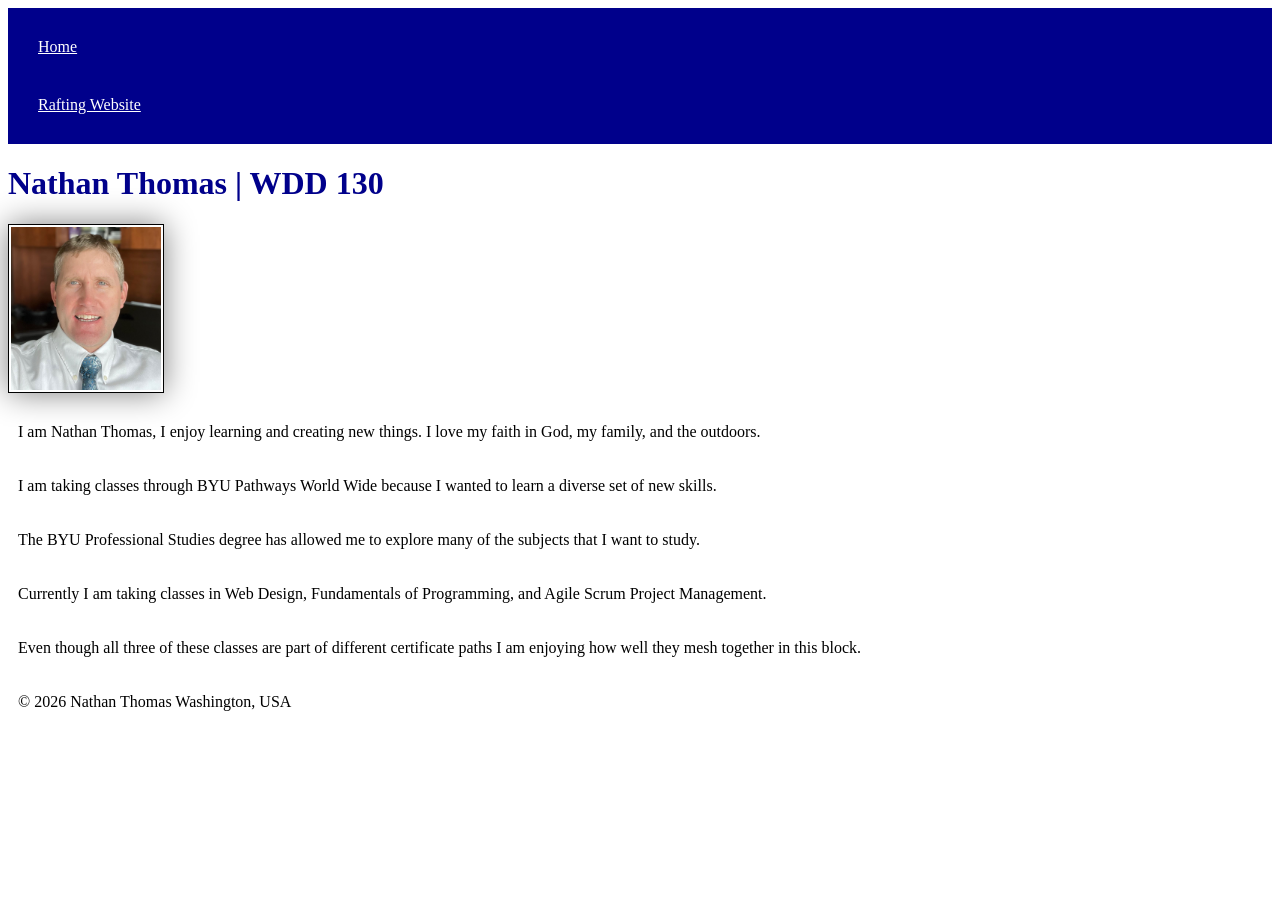
==== index.html @ 4ce7c5a1 "fix css error" ====
<!DOCTYPE html>
<html lang="en">

<head>
    <meta charset="UTF-8">
    <meta name="viewport" content="width=device-width, initial-scale=1.0">

    <title>Nathan Thomas | WDD 130</title>
</head>

<body>
    <header>
        <nav>
            <a href="#">Home</a>
            <a href="wwr/">Rafting Website</a>
        </nav>
        <link rel="stylesheet" href="styles/styles.css">
    </header>
    <main>
        <h1>Nathan Thomas | WDD 130</h1>
        <img src="images/profile.jpg" alt="nathan-thomas-profile-photo" width="200">
        <p>I am Nathan Thomas, I enjoy learning and creating new things. I love my faith in God, my family, and the outdoors.</p>
        <p>I am taking classes through BYU Pathways World Wide because I wanted to learn a diverse set of new skills.</p>
        <p>The BYU Professional Studies degree has allowed me to explore many of the subjects that I want to study.</p>
        <p>Currently I am taking classes in Web Design, Fundamentals of Programming, and Agile Scrum Project Management.</p>
        <p>Even though all three of these classes are part of different certificate paths I am enjoying how well they mesh together in this block.</p>
    </main>
    <footer>
        <p>&copy; 2026 Nathan Thomas Washington, USA</p>
    </footer>
</body>

</html>
---- styles/styles.css ----
nav {
    background-color: darkblue;
    padding: 10px;
}

nav a {
    color: white;
    display: block;
    padding: 20px;
}

h1 {
    color: darkblue;
}

img {
    width: 150px;
    height: auto;
    border: 1px solid black;
    padding: 2px;
    box-shadow: 0 0 30px gray;
}

p {
    padding: 10px;
}
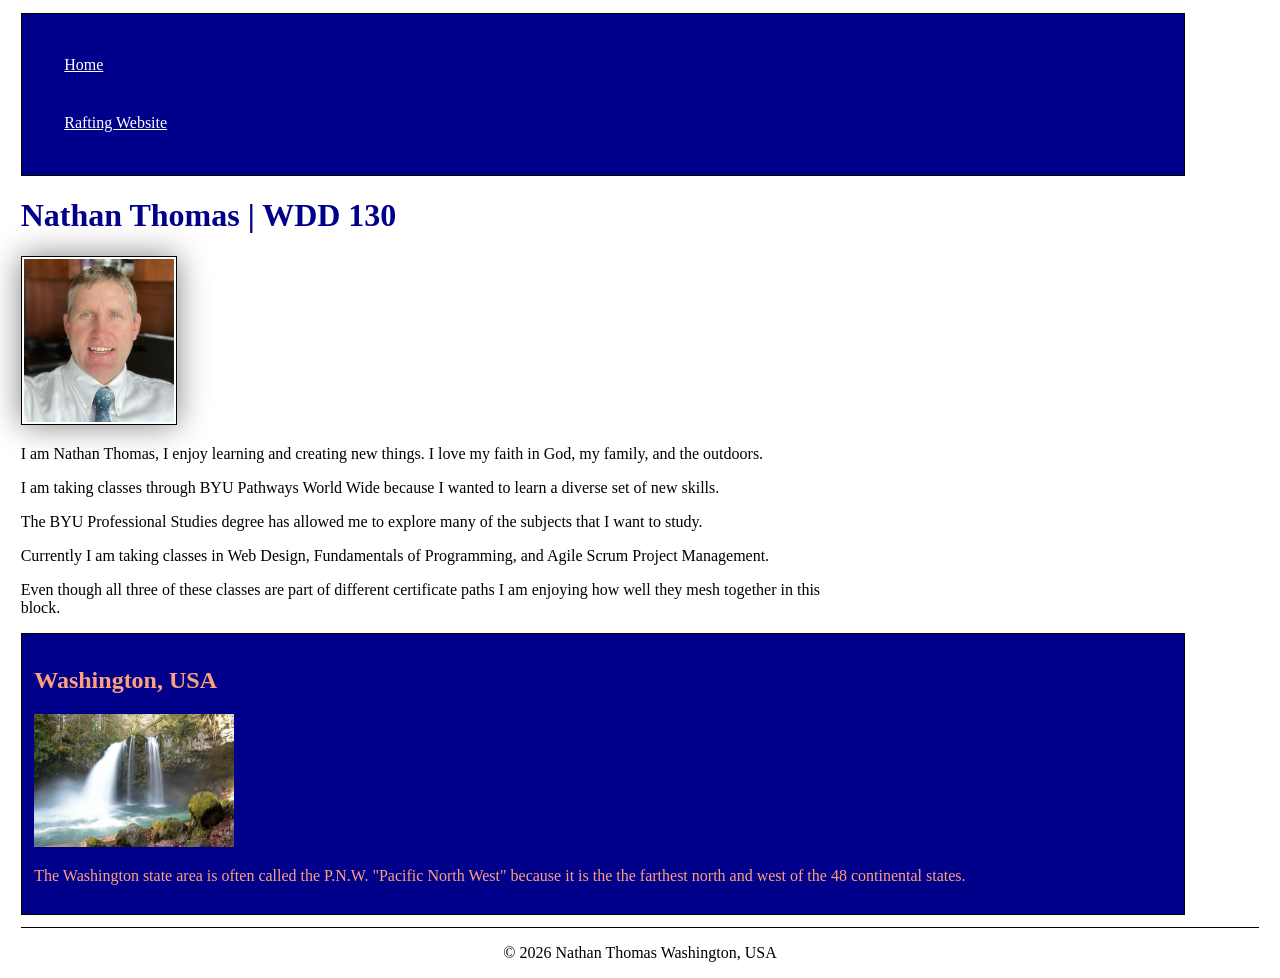
==== commit 4f582a0e: "W2-assignment" ====
--- a/index.html
+++ b/index.html
@@ -4,8 +4,10 @@
 <head>
     <meta charset="UTF-8">
     <meta name="viewport" content="width=device-width, initial-scale=1.0">
-
     <title>Nathan Thomas | WDD 130</title>
+    <meta name="description" content="WDD130 Homepage for Nathan Thomas">
+    <meta name="author" content="Nathan Thomas">
+    <link rel="stylesheet" href="styles/styles.css">
 </head>
 
 <body>
@@ -14,7 +16,6 @@
             <a href="#">Home</a>
             <a href="wwr/">Rafting Website</a>
         </nav>
-        <link rel="stylesheet" href="styles/styles.css">
     </header>
     <main>
         <h1>Nathan Thomas | WDD 130</h1>
@@ -25,6 +26,11 @@
         <p>Currently I am taking classes in Web Design, Fundamentals of Programming, and Agile Scrum Project Management.</p>
         <p>Even though all three of these classes are part of different certificate paths I am enjoying how well they mesh together in this block.</p>
     </main>
+    <aside>
+        <h2>Washington, USA</h2>
+        <img src="images/kalama_river_falls.webp" alt="Kalama Falls Washington">
+        <p>The Washington state area is often called the P.N.W. "Pacific North West" because it is the the farthest north and west of the 48 continental states.</p>
+    </aside>
     <footer>
         <p>&copy; 2026 Nathan Thomas Washington, USA</p>
     </footer>
--- a/styles/styles.css
+++ b/styles/styles.css
@@ -1,3 +1,11 @@
+header {
+    width: 90%;
+    margin: 1%;
+    border: 1px solid black;
+    padding: 1%;
+    background-color: darkblue;
+}
+
 nav {
     background-color: darkblue;
     padding: 10px;
@@ -13,7 +21,12 @@
     color: darkblue;
 }
 
-img {
+main {
+    max-width: 840px;
+    margin: 1%;
+}
+
+main img {
     width: 150px;
     height: auto;
     border: 1px solid black;
@@ -22,5 +35,25 @@
 }
 
 p {
-    padding: 10px;
+    padding: 0;
 }
+
+aside {
+    width: 90%;
+    margin: 1%;
+    border: 1px solid black;
+    padding: 1%;
+    background-color: darkblue;
+    color: lightsalmon;
+}
+
+aside img {
+    width: 200px;
+    height: auto;
+}
+
+footer {
+    margin: 1%;
+    border-top: 1px solid black;
+    text-align: center;
+}
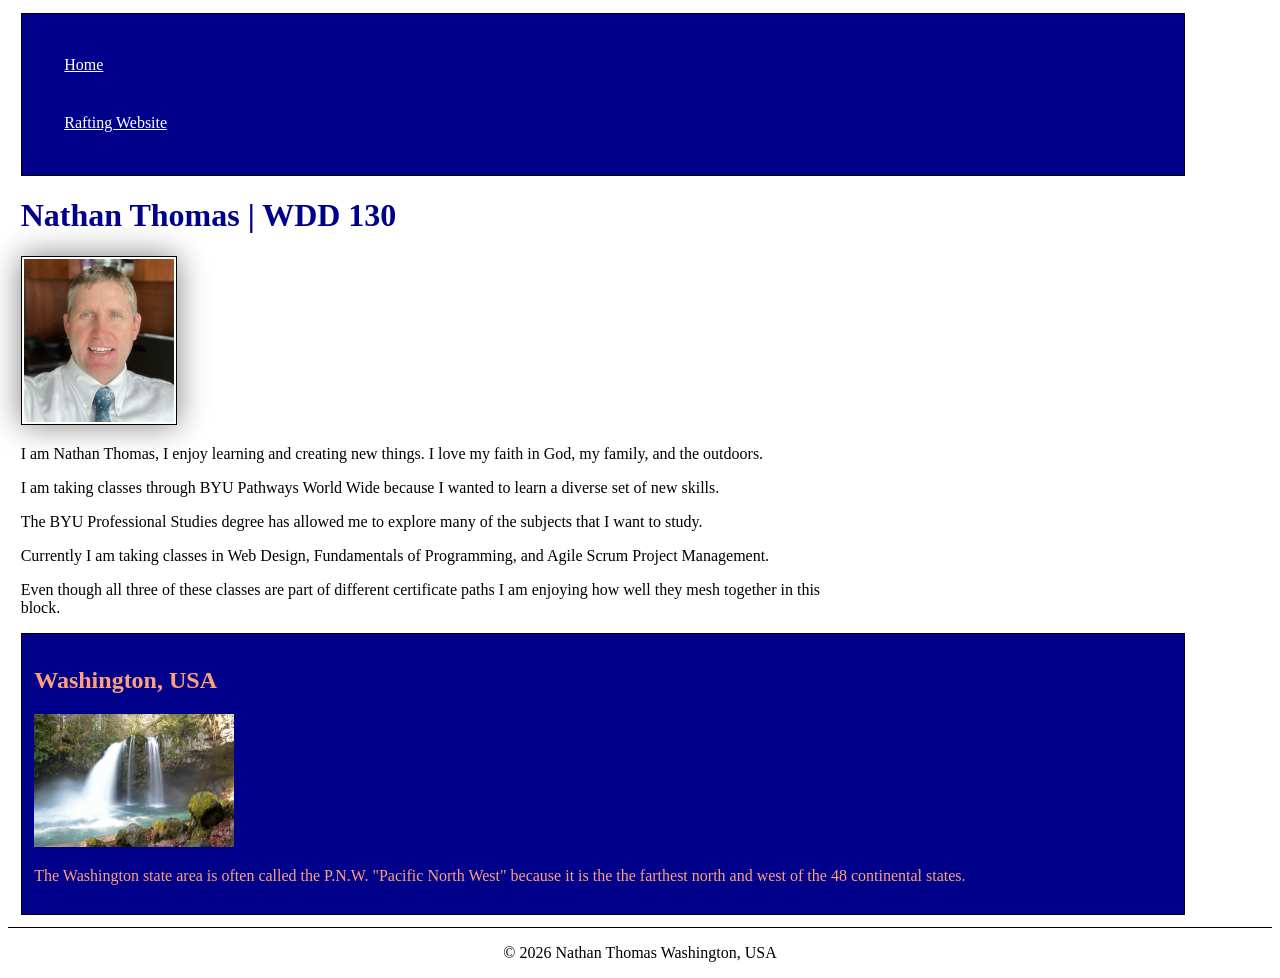
==== commit 2a7e9d64: "edits per audit" ====
--- a/index.html
+++ b/index.html
@@ -5,7 +5,7 @@
     <meta charset="UTF-8">
     <meta name="viewport" content="width=device-width, initial-scale=1.0">
     <title>Nathan Thomas | WDD 130</title>
-    <meta name="description" content="WDD130 Homepage for Nathan Thomas">
+    <meta name="description" content="WDD130 class homepage for Nathan Thomas, class web development main page.">
     <meta name="author" content="Nathan Thomas">
     <link rel="stylesheet" href="styles/styles.css">
 </head>
--- a/styles/styles.css
+++ b/styles/styles.css
@@ -53,7 +53,7 @@
 }
 
 footer {
-    margin: 1%;
+    margin-top: 1%;
     border-top: 1px solid black;
     text-align: center;
 }
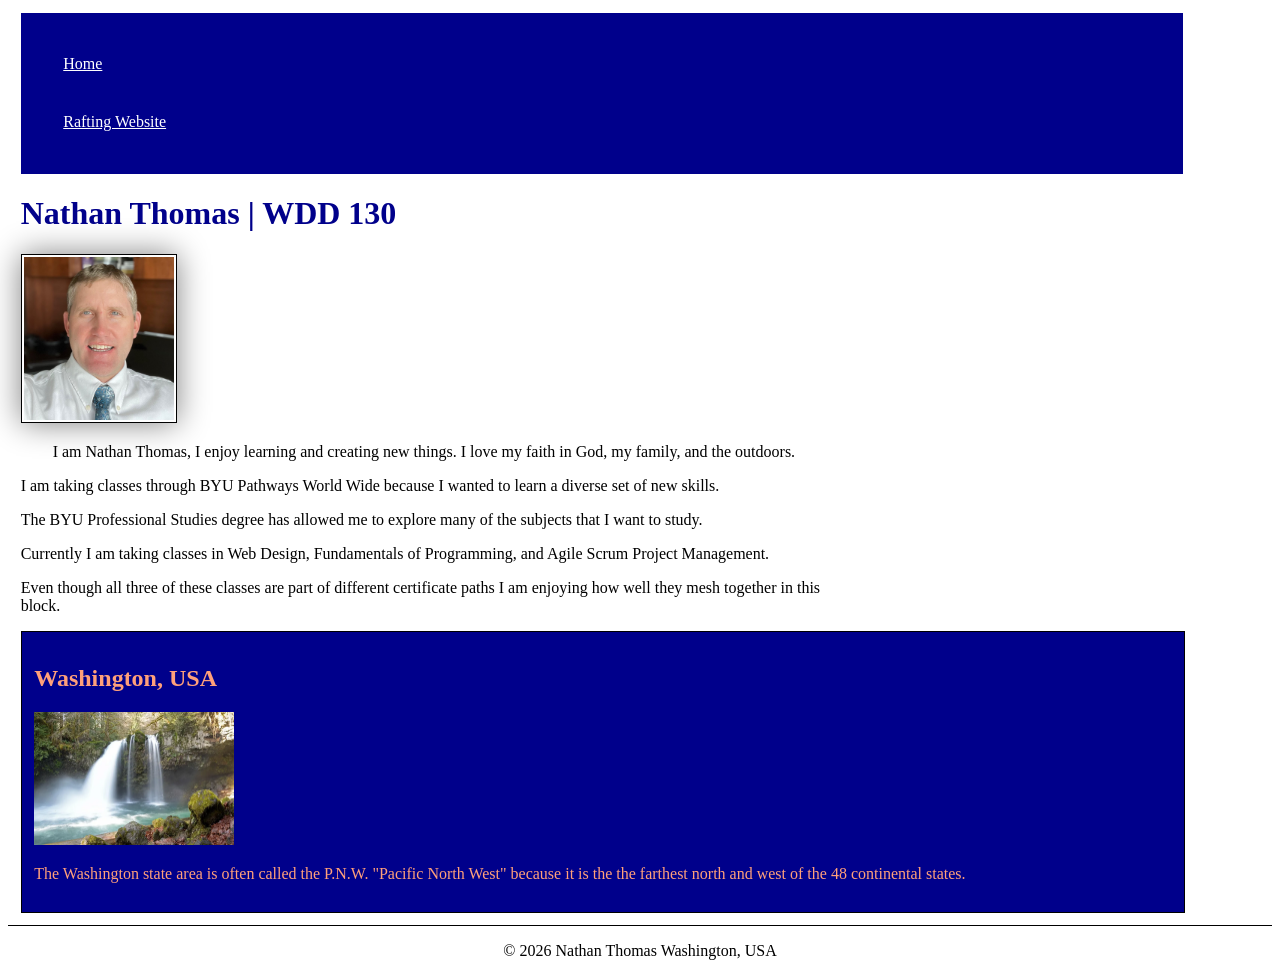
==== commit a243aad6: "w3 var" ====
--- a/index.html
+++ b/index.html
@@ -20,7 +20,7 @@
     <main>
         <h1>Nathan Thomas | WDD 130</h1>
         <img src="images/profile.jpg" alt="nathan-thomas-profile-photo" width="200">
-        <p>I am Nathan Thomas, I enjoy learning and creating new things. I love my faith in God, my family, and the outdoors.</p>
+        <p class="tab">I am Nathan Thomas, I enjoy learning and creating new things. I love my faith in God, my family, and the outdoors.</p>
         <p>I am taking classes through BYU Pathways World Wide because I wanted to learn a diverse set of new skills.</p>
         <p>The BYU Professional Studies degree has allowed me to explore many of the subjects that I want to study.</p>
         <p>Currently I am taking classes in Web Design, Fundamentals of Programming, and Agile Scrum Project Management.</p>
--- a/styles/styles.css
+++ b/styles/styles.css
@@ -1,7 +1,12 @@
+:root {
+    --standard-border: 1px solid black;
+    --standard-margin: 1%;
+}
+
 header {
     width: 90%;
-    margin: 1%;
-    border: 1px solid black;
+    margin: var(--standard-margin);
+    border: var var(--standard-border);
     padding: 1%;
     background-color: darkblue;
 }
@@ -23,25 +28,30 @@
 
 main {
     max-width: 840px;
-    margin: 1%;
+    margin: var(--standard-margin);
 }
 
 main img {
     width: 150px;
     height: auto;
-    border: 1px solid black;
+    border: var(--standard-border);
     padding: 2px;
     box-shadow: 0 0 30px gray;
 }
 
+.tab {
+    text-indent: 2em;
+}
+
 p {
+    font-size: medium;
     padding: 0;
 }
 
 aside {
     width: 90%;
-    margin: 1%;
-    border: 1px solid black;
+    margin: var(--standard-margin);
+    border: var(--standard-border);
     padding: 1%;
     background-color: darkblue;
     color: lightsalmon;
@@ -53,7 +63,7 @@
 }
 
 footer {
-    margin-top: 1%;
-    border-top: 1px solid black;
+    margin-top: var(--standard-margin);
+    border-top: var(--standard-border);
     text-align: center;
 }
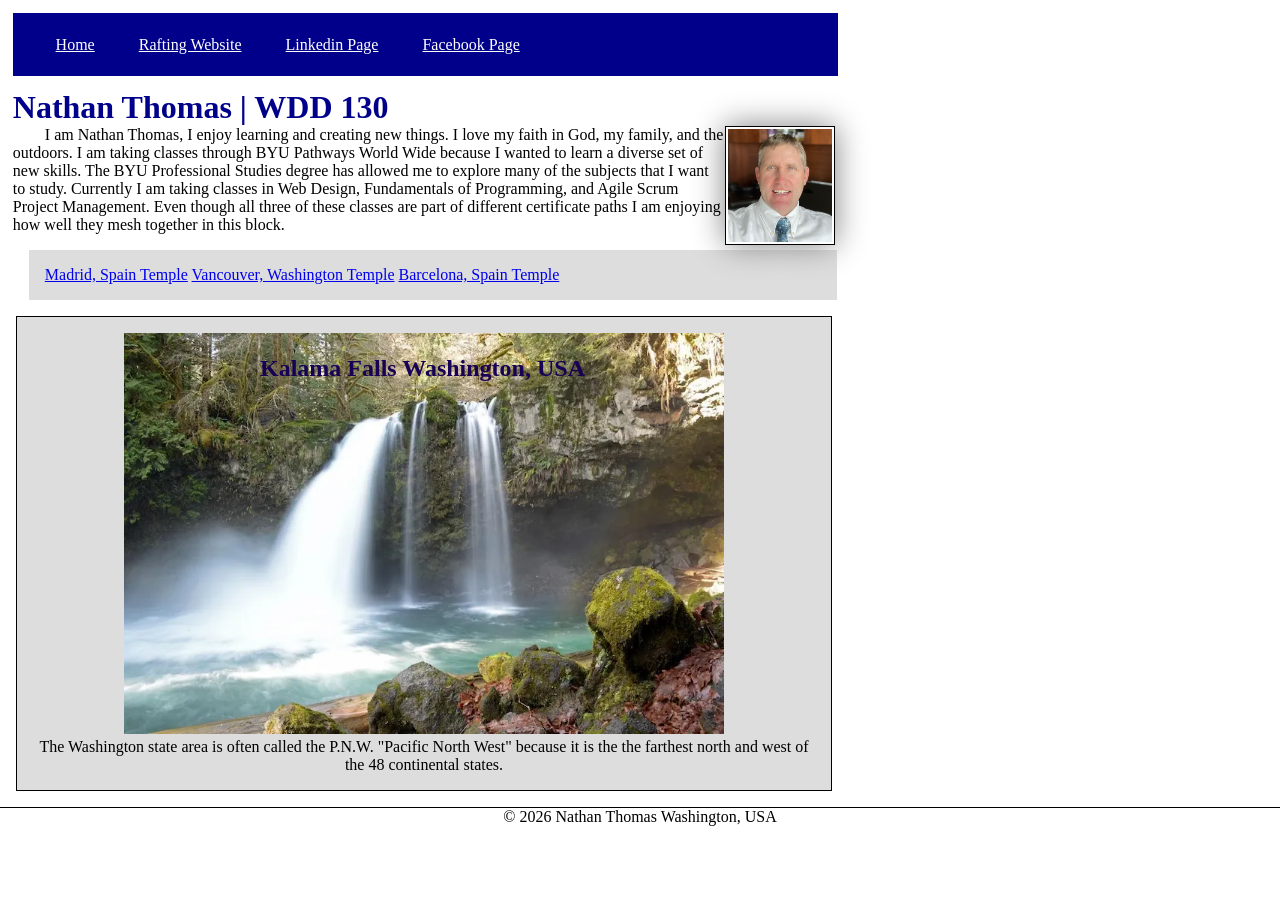
==== commit 1f84182b: "w3 home changes" ====
--- a/index.html
+++ b/index.html
@@ -14,20 +14,29 @@
     <header>
         <nav>
             <a href="#">Home</a>
-            <a href="wwr/">Rafting Website</a>
+            <a href="wwr/about.html">Rafting Website</a>
+            <a href="www.linkedin.com/in/thomas-nathan" target="_blank" rel="noopener">Linkedin Page</a>
+            <a href="https://www.facebook.com/nathan.thomas.3958914/" target="_blank" rel="noopener">Facebook Page</a>
         </nav>
     </header>
     <main>
         <h1>Nathan Thomas | WDD 130</h1>
-        <img src="images/profile.jpg" alt="nathan-thomas-profile-photo" width="200">
-        <p class="tab">I am Nathan Thomas, I enjoy learning and creating new things. I love my faith in God, my family, and the outdoors.</p>
-        <p>I am taking classes through BYU Pathways World Wide because I wanted to learn a diverse set of new skills.</p>
-        <p>The BYU Professional Studies degree has allowed me to explore many of the subjects that I want to study.</p>
-        <p>Currently I am taking classes in Web Design, Fundamentals of Programming, and Agile Scrum Project Management.</p>
-        <p>Even though all three of these classes are part of different certificate paths I am enjoying how well they mesh together in this block.</p>
+        <div>
+            <img src="images/profile.jpg" alt="nathan-thomas-profile-photo" width="200">
+            <p class="tab">I am Nathan Thomas, I enjoy learning and creating new things. I love my faith in God, my family, and the outdoors.
+                I am taking classes through BYU Pathways World Wide because I wanted to learn a diverse set of new skills.
+                The BYU Professional Studies degree has allowed me to explore many of the subjects that I want to study.
+                Currently I am taking classes in Web Design, Fundamentals of Programming, and Agile Scrum Project Management.
+                Even though all three of these classes are part of different certificate paths I am enjoying how well they mesh together in this block.</p>
+        </div>
+        <ul class="box">
+            <a href="https://www.churchofjesuschrist.org/temples/details/madrid-spain-temple?lang=eng" target="_blank" rel="noopener">Madrid, Spain Temple</a>
+            <a href="https://www.churchofjesuschrist.org/temples/details/vancouver-washington-temple?lang=eng" target="_blank" rel="noopener">Vancouver, Washington Temple</a>
+            <a href="https://www.churchofjesuschrist.org/temples/details/barcelona-spain-temple?lang=eng" target="_blank" rel="noopener">Barcelona, Spain Temple</a>
+        </ul>
     </main>
-    <aside>
-        <h2>Washington, USA</h2>
+    <aside class="box">
+        <h2>Kalama Falls Washington, USA</h2>
         <img src="images/kalama_river_falls.webp" alt="Kalama Falls Washington">
         <p>The Washington state area is often called the P.N.W. "Pacific North West" because it is the the farthest north and west of the 48 continental states.</p>
     </aside>
--- a/styles/styles.css
+++ b/styles/styles.css
@@ -3,8 +3,14 @@
     --standard-margin: 1%;
 }
 
+* {
+    margin: 0;
+    padding: 0;
+    box-sizing: border-box;
+}
+
 header {
-    width: 90%;
+    width: 825px;
     margin: var(--standard-margin);
     border: var var(--standard-border);
     padding: 1%;
@@ -18,7 +24,7 @@
 
 nav a {
     color: white;
-    display: block;
+    /* display: block; */
     padding: 20px;
 }
 
@@ -32,10 +38,12 @@
 }
 
 main img {
-    width: 150px;
+    float: right;
+    width: 110px;
     height: auto;
     border: var(--standard-border);
     padding: 2px;
+    margin-right: 18px;
     box-shadow: 0 0 30px gray;
 }
 
@@ -49,7 +57,8 @@
 }
 
 aside {
-    width: 90%;
+    width: 51em;
+    text-align: center;
     margin: var(--standard-margin);
     border: var(--standard-border);
     padding: 1%;
@@ -57,8 +66,15 @@
     color: lightsalmon;
 }
 
+aside h2 {
+    position: absolute;
+    top: 355px;
+    left: 260px;
+    color: rgb(24, 0, 85);
+}
+
 aside img {
-    width: 200px;
+    width: 600px;
     height: auto;
 }
 
@@ -67,3 +83,12 @@
     border-top: var(--standard-border);
     text-align: center;
 }
+
+/* class selectors */
+.box {
+    margin: 1rem;
+    border: 1px solid rgb (0 0 0 / 10%);
+    padding: 1rem;
+    background-color: #ddd;
+    color: #000;
+}
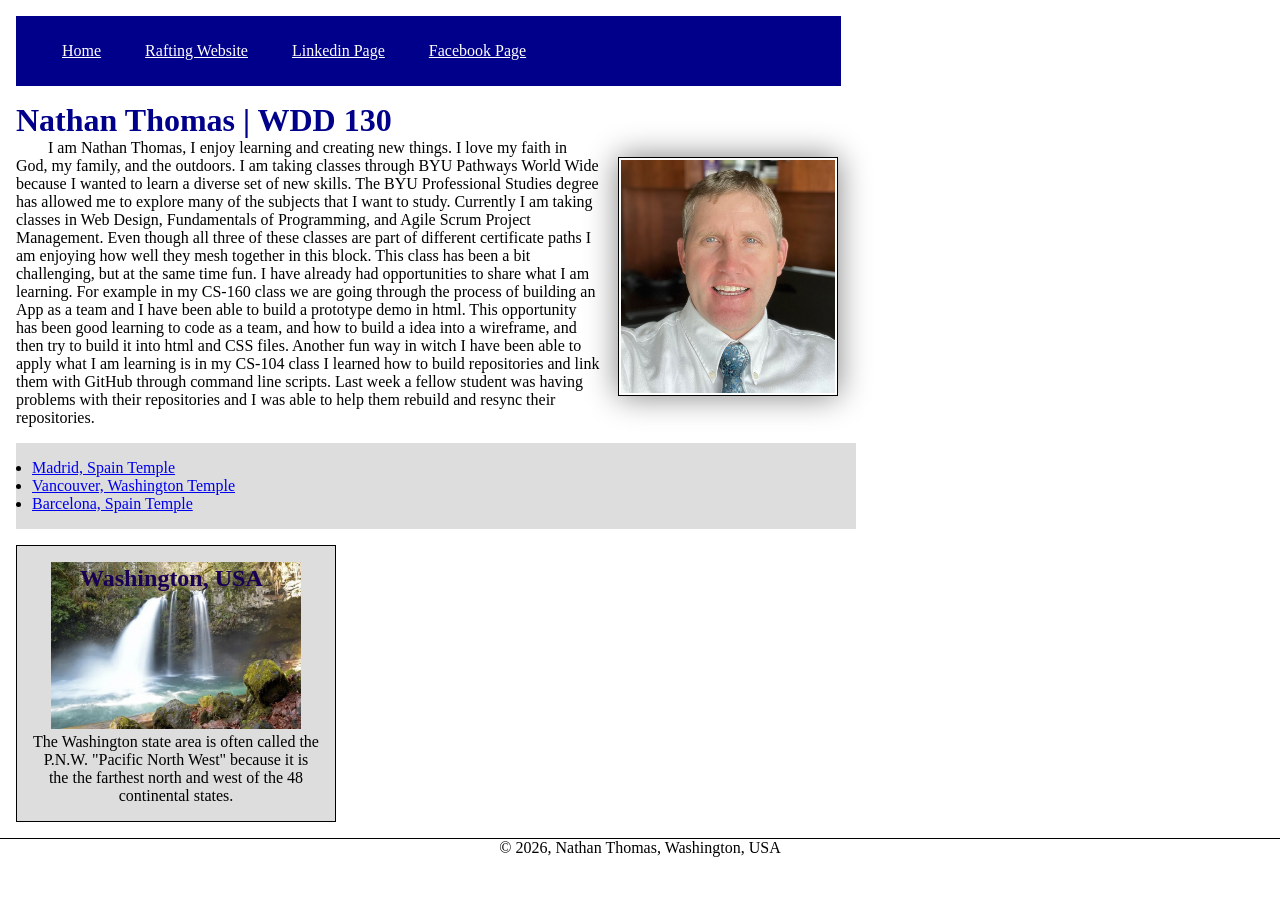
==== commit 7bdd629f: "fixes from w3 feedback" ====
--- a/index.html
+++ b/index.html
@@ -14,35 +14,40 @@
     <header>
         <nav>
             <a href="#">Home</a>
-            <a href="wwr/about.html">Rafting Website</a>
-            <a href="www.linkedin.com/in/thomas-nathan" target="_blank" rel="noopener">Linkedin Page</a>
+            <a href="wwr/">Rafting Website</a>
+            <a href="http://www.linkedin.com/in/thomas-nathan" rel="noopener">Linkedin Page</a>
             <a href="https://www.facebook.com/nathan.thomas.3958914/" target="_blank" rel="noopener">Facebook Page</a>
         </nav>
     </header>
     <main>
         <h1>Nathan Thomas | WDD 130</h1>
-        <div>
-            <img src="images/profile.jpg" alt="nathan-thomas-profile-photo" width="200">
-            <p class="tab">I am Nathan Thomas, I enjoy learning and creating new things. I love my faith in God, my family, and the outdoors.
-                I am taking classes through BYU Pathways World Wide because I wanted to learn a diverse set of new skills.
-                The BYU Professional Studies degree has allowed me to explore many of the subjects that I want to study.
-                Currently I am taking classes in Web Design, Fundamentals of Programming, and Agile Scrum Project Management.
-                Even though all three of these classes are part of different certificate paths I am enjoying how well they mesh together in this block.</p>
-        </div>
+        <img src="images/profile.jpg" alt="nathan-thomas-profile-photo" width="200">
+        <p class="tab">I am Nathan Thomas, I enjoy learning and creating new things. I love my faith in God, my family, and the outdoors.
+            I am taking classes through BYU Pathways World Wide because I wanted to learn a diverse set of new skills.
+            The BYU Professional Studies degree has allowed me to explore many of the subjects that I want to study.
+            Currently I am taking classes in Web Design, Fundamentals of Programming, and Agile Scrum Project Management.
+            Even though all three of these classes are part of different certificate paths I am enjoying how well they mesh together in this block.
+            This class has been a bit challenging, but at the same time fun. I have already had opportunities to share what I am learning.
+            For example in my CS-160 class we are going through the process of building an App as a team and I have been able to build a prototype demo in html.
+            This opportunity has been good learning to code as a team, and how to build a idea into a wireframe, and then try to build it into html and CSS files.
+            Another fun way in witch I have been able to apply what I am learning is in my CS-104 class I learned how to build repositories and link them with GitHub through command line scripts.
+            Last week a fellow student was having problems with their repositories and I was able to help them rebuild and resync their repositories.
+        </p>
         <ul class="box">
-            <a href="https://www.churchofjesuschrist.org/temples/details/madrid-spain-temple?lang=eng" target="_blank" rel="noopener">Madrid, Spain Temple</a>
-            <a href="https://www.churchofjesuschrist.org/temples/details/vancouver-washington-temple?lang=eng" target="_blank" rel="noopener">Vancouver, Washington Temple</a>
-            <a href="https://www.churchofjesuschrist.org/temples/details/barcelona-spain-temple?lang=eng" target="_blank" rel="noopener">Barcelona, Spain Temple</a>
+            <li><a href="https://www.churchofjesuschrist.org/temples/details/madrid-spain-temple?lang=eng" target="_blank" rel="noopener">Madrid, Spain Temple</a></li>
+            <li><a href="https://www.churchofjesuschrist.org/temples/details/vancouver-washington-temple?lang=eng" target="_blank" rel="noopener">Vancouver, Washington Temple</a></li>
+            <li><a href="https://www.churchofjesuschrist.org/temples/details/barcelona-spain-temple?lang=eng" target="_blank" rel="noopener">Barcelona, Spain Temple</a></li>
         </ul>
     </main>
     <aside class="box">
-        <h2>Kalama Falls Washington, USA</h2>
+        <h2>Washington, USA</h2>
         <img src="images/kalama_river_falls.webp" alt="Kalama Falls Washington">
         <p>The Washington state area is often called the P.N.W. "Pacific North West" because it is the the farthest north and west of the 48 continental states.</p>
     </aside>
     <footer>
-        <p>&copy; 2026 Nathan Thomas Washington, USA</p>
+        <p>&copy; 2026, Nathan Thomas, Washington, USA</p>
     </footer>
 </body>
 
 </html>
+<!-- test -->
--- a/styles/styles.css
+++ b/styles/styles.css
@@ -1,6 +1,6 @@
 :root {
     --standard-border: 1px solid black;
-    --standard-margin: 1%;
+    --standard-margin: 1rem;
 }
 
 * {
@@ -13,7 +13,7 @@
     width: 825px;
     margin: var(--standard-margin);
     border: var var(--standard-border);
-    padding: 1%;
+    padding: 1rem;
     background-color: darkblue;
 }
 
@@ -39,11 +39,11 @@
 
 main img {
     float: right;
-    width: 110px;
+    width: 220px;
     height: auto;
     border: var(--standard-border);
     padding: 2px;
-    margin-right: 18px;
+    margin: 18px;
     box-shadow: 0 0 30px gray;
 }
 
@@ -57,24 +57,24 @@
 }
 
 aside {
-    width: 51em;
+    width: 20em;
     text-align: center;
     margin: var(--standard-margin);
     border: var(--standard-border);
-    padding: 1%;
+    padding: 1 em;
     background-color: darkblue;
     color: lightsalmon;
 }
 
 aside h2 {
     position: absolute;
-    top: 355px;
-    left: 260px;
+    top: 565px;
+    left: 80px;
     color: rgb(24, 0, 85);
 }
 
 aside img {
-    width: 600px;
+    width: 250px;
     height: auto;
 }
 
@@ -86,7 +86,7 @@
 
 /* class selectors */
 .box {
-    margin: 1rem;
+    margin-top: 1rem;
     border: 1px solid rgb (0 0 0 / 10%);
     padding: 1rem;
     background-color: #ddd;
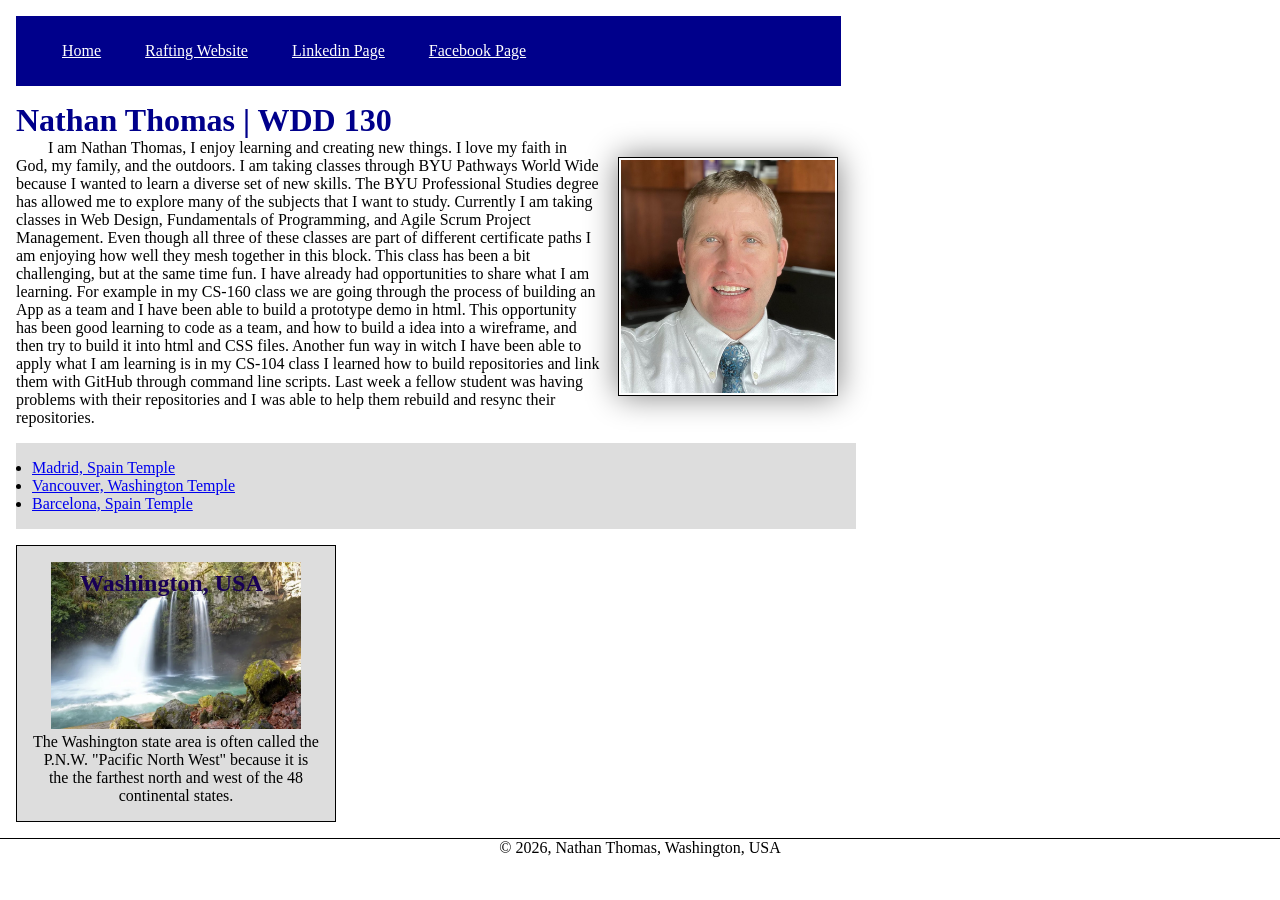
==== commit 097bbf17: "small error" ====
--- a/index.html
+++ b/index.html
@@ -15,7 +15,7 @@
         <nav>
             <a href="#">Home</a>
             <a href="wwr/">Rafting Website</a>
-            <a href="http://www.linkedin.com/in/thomas-nathan" rel="noopener">Linkedin Page</a>
+            <a href="https://www.linkedin.com/in/thomas-nathan" rel="noopener">Linkedin Page</a>
             <a href="https://www.facebook.com/nathan.thomas.3958914/" target="_blank" rel="noopener">Facebook Page</a>
         </nav>
     </header>
--- a/styles/styles.css
+++ b/styles/styles.css
@@ -68,7 +68,7 @@
 
 aside h2 {
     position: absolute;
-    top: 565px;
+    top: 570px;
     left: 80px;
     color: rgb(24, 0, 85);
 }
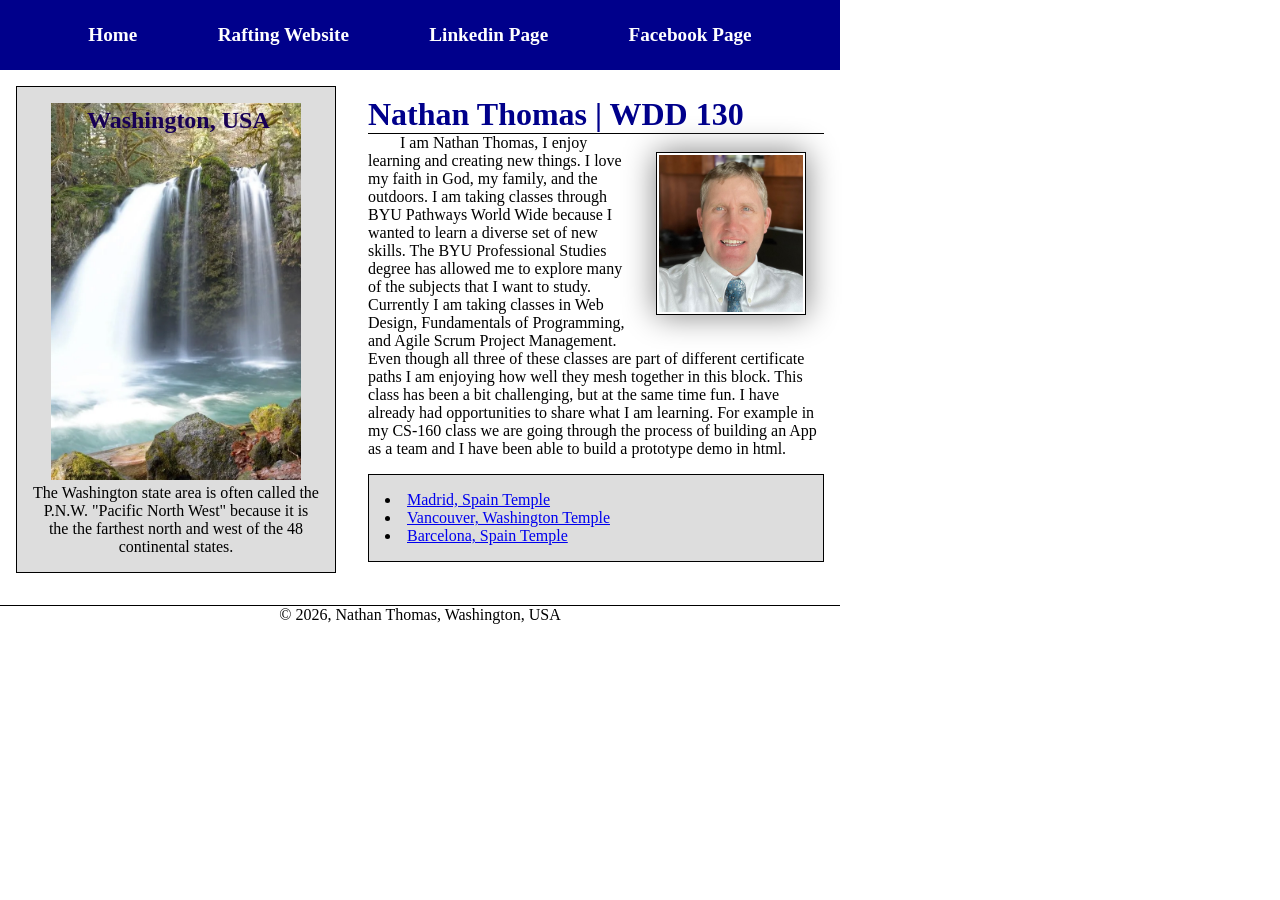
==== commit 5fa3915e: "W4 webpage update" ====
--- a/index.html
+++ b/index.html
@@ -15,35 +15,37 @@
         <nav>
             <a href="#">Home</a>
             <a href="wwr/">Rafting Website</a>
-            <a href="https://www.linkedin.com/in/thomas-nathan" rel="noopener">Linkedin Page</a>
+            <a href="https://www.linkedin.com/in/thomas-nathan" target="_blank" rel="noopener">Linkedin Page</a>
             <a href="https://www.facebook.com/nathan.thomas.3958914/" target="_blank" rel="noopener">Facebook Page</a>
         </nav>
     </header>
-    <main>
-        <h1>Nathan Thomas | WDD 130</h1>
-        <img src="images/profile.jpg" alt="nathan-thomas-profile-photo" width="200">
-        <p class="tab">I am Nathan Thomas, I enjoy learning and creating new things. I love my faith in God, my family, and the outdoors.
-            I am taking classes through BYU Pathways World Wide because I wanted to learn a diverse set of new skills.
-            The BYU Professional Studies degree has allowed me to explore many of the subjects that I want to study.
-            Currently I am taking classes in Web Design, Fundamentals of Programming, and Agile Scrum Project Management.
-            Even though all three of these classes are part of different certificate paths I am enjoying how well they mesh together in this block.
-            This class has been a bit challenging, but at the same time fun. I have already had opportunities to share what I am learning.
-            For example in my CS-160 class we are going through the process of building an App as a team and I have been able to build a prototype demo in html.
-            This opportunity has been good learning to code as a team, and how to build a idea into a wireframe, and then try to build it into html and CSS files.
-            Another fun way in witch I have been able to apply what I am learning is in my CS-104 class I learned how to build repositories and link them with GitHub through command line scripts.
-            Last week a fellow student was having problems with their repositories and I was able to help them rebuild and resync their repositories.
-        </p>
-        <ul class="box">
-            <li><a href="https://www.churchofjesuschrist.org/temples/details/madrid-spain-temple?lang=eng" target="_blank" rel="noopener">Madrid, Spain Temple</a></li>
-            <li><a href="https://www.churchofjesuschrist.org/temples/details/vancouver-washington-temple?lang=eng" target="_blank" rel="noopener">Vancouver, Washington Temple</a></li>
-            <li><a href="https://www.churchofjesuschrist.org/temples/details/barcelona-spain-temple?lang=eng" target="_blank" rel="noopener">Barcelona, Spain Temple</a></li>
-        </ul>
-    </main>
-    <aside class="box">
-        <h2>Washington, USA</h2>
-        <img src="images/kalama_river_falls.webp" alt="Kalama Falls Washington">
-        <p>The Washington state area is often called the P.N.W. "Pacific North West" because it is the the farthest north and west of the 48 continental states.</p>
-    </aside>
+    <div class="grid">
+        <main>
+            <h1>Nathan Thomas | WDD 130</h1>
+            <img src="images/profile.jpg" alt="nathan-thomas-profile-photo" width="200">
+            <p class="tab">I am Nathan Thomas, I enjoy learning and creating new things. I love my faith in God, my family, and the outdoors.
+                I am taking classes through BYU Pathways World Wide because I wanted to learn a diverse set of new skills.
+                The BYU Professional Studies degree has allowed me to explore many of the subjects that I want to study.
+                Currently I am taking classes in Web Design, Fundamentals of Programming, and Agile Scrum Project Management.
+                Even though all three of these classes are part of different certificate paths I am enjoying how well they mesh together in this block.
+                This class has been a bit challenging, but at the same time fun. I have already had opportunities to share what I am learning.
+                For example in my CS-160 class we are going through the process of building an App as a team and I have been able to build a prototype demo in html.
+                <!-- This opportunity has been good learning to code as a team, and how to build a idea into a wireframe, and then try to build it into html and CSS files.
+                Another fun way in witch I have been able to apply what I am learning is in my CS-104 class I learned how to build repositories and link them with GitHub through command line scripts.
+                Last week a fellow student was having problems with their repositories and I was able to help them rebuild and resync their repositories. -->
+            </p>
+            <ul class="box">
+                <li><a href="https://www.churchofjesuschrist.org/temples/details/madrid-spain-temple?lang=eng" target="_blank" rel="noopener">Madrid, Spain Temple</a></li>
+                <li><a href="https://www.churchofjesuschrist.org/temples/details/vancouver-washington-temple?lang=eng" target="_blank" rel="noopener">Vancouver, Washington Temple</a></li>
+                <li><a href="https://www.churchofjesuschrist.org/temples/details/barcelona-spain-temple?lang=eng" target="_blank" rel="noopener">Barcelona, Spain Temple</a></li>
+            </ul>
+        </main>
+        <aside class="box">
+            <h2>Washington, USA</h2>
+            <img src="images/kalama_river_fallsv3.webp" alt="Kalama Falls Washington">
+            <p>The Washington state area is often called the P.N.W. "Pacific North West" because it is the the farthest north and west of the 48 continental states.</p>
+        </aside>
+    </div>
     <footer>
         <p>&copy; 2026, Nathan Thomas, Washington, USA</p>
     </footer>
--- a/styles/styles.css
+++ b/styles/styles.css
@@ -9,37 +9,58 @@
     box-sizing: border-box;
 }
 
+header,
+.grid,
+footer {
+    width: 840px;
+}
+
 header {
-    width: 825px;
-    margin: var(--standard-margin);
+
+    /* margin: var(--standard-margin); */
     border: var var(--standard-border);
-    padding: 1rem;
+    /* padding: 1rem; */
     background-color: darkblue;
 }
 
 nav {
     background-color: darkblue;
-    padding: 10px;
+    padding: 1rem;
+    display: flex;
+    justify-content: space-evenly;
+    align-items: center;
 }
 
 nav a {
+    display: block;
+    padding: .5rem;
+    text-decoration: none;
+    font-size: 1.2rem;
+    font-weight: 700;
     color: white;
     /* display: block; */
-    padding: 20px;
+
+}
+
+.grid {
+    display: grid;
+    align-items: center;
 }
 
 h1 {
+    border-bottom: var(--standard-border);
     color: darkblue;
 }
 
 main {
-    max-width: 840px;
+    grid-column: 2/3;
+    /* max-width: 840px; */
     margin: var(--standard-margin);
 }
 
 main img {
     float: right;
-    width: 220px;
+    width: 150px;
     height: auto;
     border: var(--standard-border);
     padding: 2px;
@@ -58,18 +79,21 @@
 
 aside {
     width: 20em;
+    position: relative;
+    grid-column: 1/2;
+    grid-row: 1/2;
     text-align: center;
     margin: var(--standard-margin);
     border: var(--standard-border);
-    padding: 1 em;
+    padding: 1em;
     background-color: darkblue;
     color: lightsalmon;
 }
 
 aside h2 {
     position: absolute;
-    top: 570px;
-    left: 80px;
+    top: 20px;
+    left: 70px;
     color: rgb(24, 0, 85);
 }
 
@@ -87,8 +111,9 @@
 /* class selectors */
 .box {
     margin-top: 1rem;
-    border: 1px solid rgb (0 0 0 / 10%);
+    border: var(--standard-border);
     padding: 1rem;
+    list-style-position: inside;
     background-color: #ddd;
     color: #000;
 }
